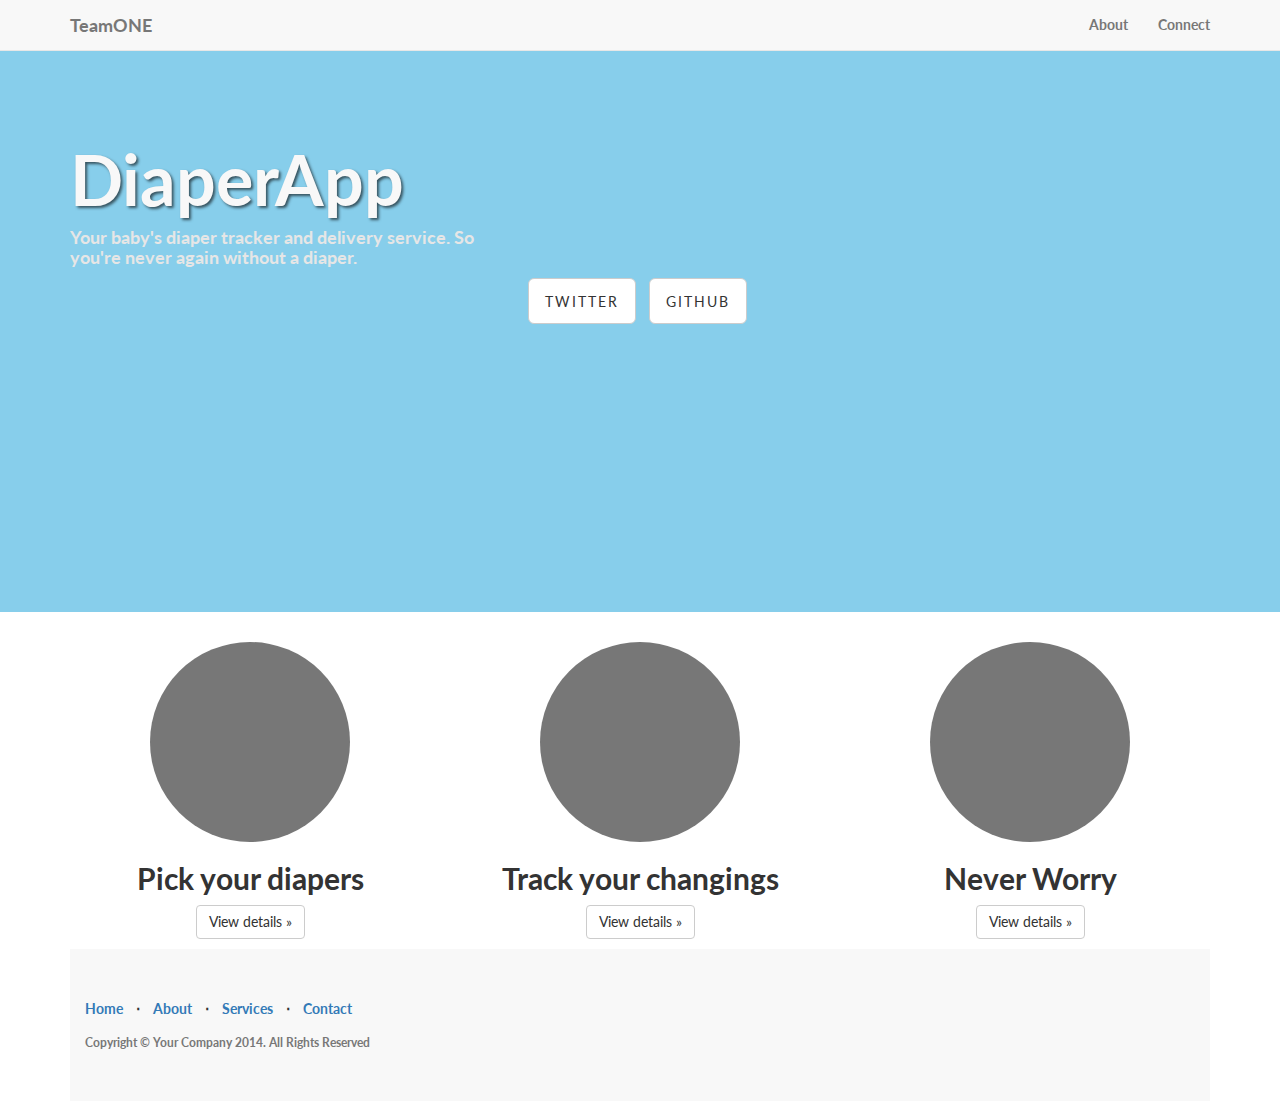
==== LandingPage/index.html @ b8ff1bfa "Initial Website Commit" ====
<!DOCTYPE html>
<html lang="en">

<head>

    <meta charset="utf-8">
    <meta http-equiv="X-UA-Compatible" content="IE=edge">
    <meta name="viewport" content="width=device-width, initial-scale=1">
    <meta name="description" content="">
    <meta name="author" content="">

    <title>DiaperApp</title>

    <!-- Bootstrap Core CSS -->
    <link href="css/bootstrap.min.css" rel="stylesheet">

    <!-- Custom CSS -->
    <link href="css/landing-page.css" rel="stylesheet">
    
    <!-- Custom Fonts -->
    <link href="font-awesome/css/font-awesome.min.css" rel="stylesheet" type="text/css">
    <link href="http://fonts.googleapis.com/css?family=Lato:300,400,700,300italic,400italic,700italic" rel="stylesheet" type="text/css">

    <!-- HTML5 Shim and Respond.js IE8 support of HTML5 elements and media queries -->
    <!-- WARNING: Respond.js doesn't work if you view the page via file:// -->
    <!--[if lt IE 9]>
        <script src="https://oss.maxcdn.com/libs/html5shiv/3.7.0/html5shiv.js"></script>
        <script src="https://oss.maxcdn.com/libs/respond.js/1.4.2/respond.min.js"></script>
    <![endif]-->

</head>

<body>

    <!-- Navigation -->
    <nav class="navbar navbar-default navbar-fixed-top" role="navigation">
        <div class="container">
            <!-- Brand and toggle get grouped for better mobile display -->
            <div class="navbar-header">
                <button type="button" class="navbar-toggle" data-toggle="collapse" data-target="#bs-example-navbar-collapse-1">
                    <span class="sr-only">Toggle navigation</span>
                    <span class="icon-bar"></span>
                    <span class="icon-bar"></span>
                    <span class="icon-bar"></span>
                </button>
                <a class="navbar-brand" href="#">TeamONE</a>
            </div>
            <!-- Collect the nav links, forms, and other content for toggling -->
            <div class="collapse navbar-collapse" id="bs-example-navbar-collapse-1">
                <ul class="nav navbar-nav navbar-right">
                    <li>
                        <a href="#">About</a>
                    </li>
                    <li>
                        <a href="#">Connect</a>
                    </li>
                </ul>
            </div>
            <!-- /.navbar-collapse -->
        </div>
        <!-- /.container -->
    </nav>

    <!-- Header -->
    <div class="intro-header">

        <div class="container">

            <div class="row">
                <div class="col-lg-12">
                    <div class="intro-message">
                        <h1>DiaperApp</h1>
                        <h4>Your baby's diaper tracker and delivery service. So you're never again without a diaper.</h4>
                        <ul class="list-inline intro-social-buttons">
                            <li>
                                <a href="https://twitter.com/SBootstrap" class="btn btn-default btn-lg"><i class="fa fa-twitter fa-fw"></i> <span class="network-name">Twitter</span></a>
                            </li>
                            <li>
                                <a href="https://github.com/IronSummitMedia/startbootstrap" class="btn btn-default btn-lg"><i class="fa fa-github fa-fw"></i> <span class="network-name">Github</span></a>
                            </li>
                        </ul>
                    </div>
                </div>
            </div>

        </div>
        <!-- /.container -->

    </div>
    <!-- /.intro-header -->

    <!-- Page Content -->
<div class="container marketing">

      <!-- Three columns of text below the carousel -->
      <div class="row">
        <div class="col-lg-4">
          <img class="img-circle" src="[data-uri]" alt="Generic placeholder image" style="width: 200px; height: 200px;">
          <h2>Pick your diapers</h2>
          <p><a class="btn btn-default" href="#" role="button">View details &raquo;</a></p>
        </div><!-- /.col-lg-4 -->
        <div class="col-lg-4">
          <img class="img-circle" src="[data-uri]" alt="Generic placeholder image" style="width: 200px; height: 200px;">
          <h2>Track your changings</h2>
          <p><a class="btn btn-default" href="#" role="button">View details &raquo;</a></p>
        </div><!-- /.col-lg-4 -->
        <div class="col-lg-4">
          <img class="img-circle" src="[data-uri]" alt="Generic placeholder image" style="width: 200px; height: 200px;">
          <h2>Never Worry</h2>
          
          <p><a class="btn btn-default" href="#" role="button">View details &raquo;</a></p>
        </div><!-- /.col-lg-4 -->
      </div><!-- /.row -->


    <!-- /.banner -->

    <!-- Footer -->
    <footer>
        <div class="container">
            <div class="row">
                <div class="col-lg-12">
                    <ul class="list-inline">
                        <li>
                            <a href="#home">Home</a>
                        </li>
                        <li class="footer-menu-divider">&sdot;</li>
                        <li>
                            <a href="#about">About</a>
                        </li>
                        <li class="footer-menu-divider">&sdot;</li>
                        <li>
                            <a href="#services">Services</a>
                        </li>
                        <li class="footer-menu-divider">&sdot;</li>
                        <li>
                            <a href="#contact">Contact</a>
                        </li>
                    </ul>
                    <p class="copyright text-muted small">Copyright &copy; Your Company 2014. All Rights Reserved</p>
                </div>
            </div>
        </div>
    </footer>

    <!-- jQuery -->
    <script src="js/jquery.js"></script>

    <!-- Bootstrap Core JavaScript -->
    <script src="js/bootstrap.min.js"></script>

</body>

</html>
---- LandingPage/css/landing-page.css ----
/*!
 * Start Bootstrap - Landing Page Bootstrap Theme (http://startbootstrap.com)
 * Code licensed under the Apache License v2.0.
 * For details, see http://www.apache.org/licenses/LICENSE-2.0.
 */

/*Custom CSS*/
.col-lg-4 {
    text-align: center;
}
.marketing {
    padding-top: 30px;
}

body,
html {
    width: 100%;
    height: 100%;
}

body,
h1,
h2,
h3,
h4,
h5,
h6 {
    font-family: "Lato","Helvetica Neue",Helvetica,Arial,sans-serif;
    font-weight: 700;
}

.lead {
    font-size: 18px;
    font-weight: 400;
}

.intro-header {
    padding-top: 50px; /* If you're making other pages, make sure there is 50px of padding to make sure the navbar doesn't overlap content! */
    padding-bottom: 50px;
    text-align: center;
    color: #f8f8f8;
    background-color: skyblue;
    background-size: cover;
}

.intro-message {
    position: relative;
    padding-top: 8%;
    padding-bottom: 20%;
}

.intro-message > h1 {
    margin: 0;
    text-shadow: 2px 2px 3px rgba(0,0,0,0.6);
    text-align: left;
    font-size: 5em;
}

.intro-divider {
    width: 400px;
    border-top: 1px solid #f8f8f8;
    border-bottom: 1px solid rgba(0,0,0,0.2);
}

.intro-message > h4 {
    color: #E6E6E6;
    width: 40%;
    text-align: left;
}
.intro-message > btn {
    vertical-align: bottom;
}

@media(max-width:767px) {
    .intro-message {
        padding-bottom: 15%;
    }

    .intro-message > h1 {
        font-size: 3em;
    }

    ul.intro-social-buttons > li {
        display: block;
        margin-bottom: 20px;
        padding: 0;
    }

    ul.intro-social-buttons > li:last-child {
        margin-bottom: 0;
    }

    .intro-divider {
        width: 100%;
    }
}

.network-name {
    text-transform: uppercase;
    font-size: 14px;
    font-weight: 400;
    letter-spacing: 2px;
}

.content-section-a {
    padding: 50px 0;
    background-color: #f8f8f8;
}

.content-section-b {
    padding: 50px 0;
    border-top: 1px solid #e7e7e7;
    border-bottom: 1px solid #e7e7e7;
}

.section-heading {
    margin-bottom: 30px;
}

.section-heading-spacer {
    float: left;
    width: 200px;
    border-top: 3px solid #e7e7e7;
}

.banner {
    padding: 100px 0;
    color: #f8f8f8;
    background: url(../img/banner-bg.jpg) no-repeat center center;
    background-size: cover;
}

.banner h2 {
    margin: 0;
    text-shadow: 2px 2px 3px rgba(0,0,0,0.6);
    font-size: 3em;
}

.banner ul {
    margin-bottom: 0;
}

.banner-social-buttons {
    float: right;
    margin-top: 0;
}

@media(max-width:1199px) {
    ul.banner-social-buttons {
        float: left;
        margin-top: 15px;
    }
}

@media(max-width:767px) {
    .banner h2 {
        margin: 0;
        text-shadow: 2px 2px 3px rgba(0,0,0,0.6);
        font-size: 3em;
    }

    ul.banner-social-buttons > li {
        display: block;
        margin-bottom: 20px;
        padding: 0;
    }

    ul.banner-social-buttons > li:last-child {
        margin-bottom: 0;
    }
}

footer {
    padding: 50px 0;
    background-color: #f8f8f8;
}

p.copyright {
    margin: 15px 0 0;
}
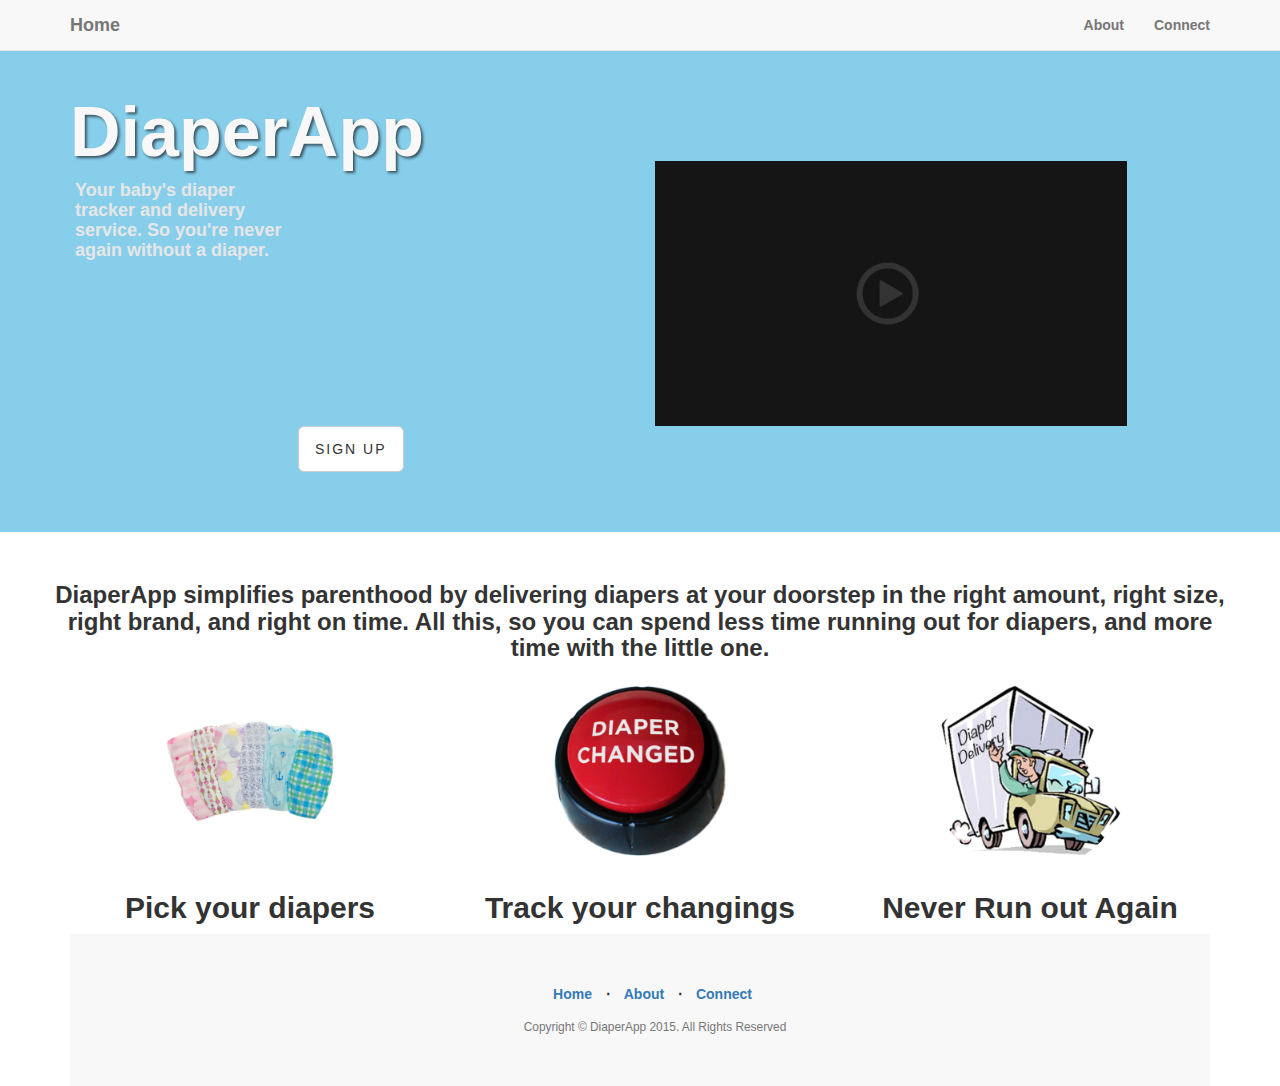
==== commit 396824d7: "Pushed all updates to NuventionWeb github" ====
--- a/LandingPage/index.html
+++ b/LandingPage/index.html
@@ -16,10 +16,6 @@
 
     <!-- Custom CSS -->
     <link href="css/landing-page.css" rel="stylesheet">
-    
-    <!-- Custom Fonts -->
-    <link href="font-awesome/css/font-awesome.min.css" rel="stylesheet" type="text/css">
-    <link href="http://fonts.googleapis.com/css?family=Lato:300,400,700,300italic,400italic,700italic" rel="stylesheet" type="text/css">
 
     <!-- HTML5 Shim and Respond.js IE8 support of HTML5 elements and media queries -->
     <!-- WARNING: Respond.js doesn't work if you view the page via file:// -->
@@ -43,16 +39,16 @@
                     <span class="icon-bar"></span>
                     <span class="icon-bar"></span>
                 </button>
-                <a class="navbar-brand" href="#">TeamONE</a>
+                <a class="navbar-brand" href="index.html">Home</a>
             </div>
             <!-- Collect the nav links, forms, and other content for toggling -->
             <div class="collapse navbar-collapse" id="bs-example-navbar-collapse-1">
                 <ul class="nav navbar-nav navbar-right">
                     <li>
-                        <a href="#">About</a>
+                        <a href="about.html">About</a>
                     </li>
                     <li>
-                        <a href="#">Connect</a>
+                        <a href="connect.html">Connect</a>
                     </li>
                 </ul>
             </div>
@@ -67,22 +63,22 @@
         <div class="container">
 
             <div class="row">
-                <div class="col-lg-12">
+                <div class="col-md-6">
                     <div class="intro-message">
                         <h1>DiaperApp</h1>
                         <h4>Your baby's diaper tracker and delivery service. So you're never again without a diaper.</h4>
-                        <ul class="list-inline intro-social-buttons">
+                        
+                    </div>
+                </div>
+                <div class="col-md-6">
+                <img id="video" src="images/video.jpg" style="height: 85%; width: 85%;">
+                </div>
+            </div>
+<ul class="list-inline intro-social-buttons">
                             <li>
-                                <a href="https://twitter.com/SBootstrap" class="btn btn-default btn-lg"><i class="fa fa-twitter fa-fw"></i> <span class="network-name">Twitter</span></a>
-                            </li>
-                            <li>
-                                <a href="https://github.com/IronSummitMedia/startbootstrap" class="btn btn-default btn-lg"><i class="fa fa-github fa-fw"></i> <span class="network-name">Github</span></a>
+                                <a href="connect.html" class="btn btn-default btn-lg"><i class="fa fa-twitter fa-fw"></i> <span class="network-name">Sign Up</span></a>
                             </li>
                         </ul>
-                    </div>
-                </div>
-            </div>
-
         </div>
         <!-- /.container -->
 
@@ -94,21 +90,22 @@
 
       <!-- Three columns of text below the carousel -->
       <div class="row">
-        <div class="col-lg-4">
-          <img class="img-circle" src="[data-uri]" alt="Generic placeholder image" style="width: 200px; height: 200px;">
+          <h3 style="align:center; text-align:center;">DiaperApp simplifies parenthood by delivering  diapers at your doorstep in the right amount, right size, right brand, and right on time. All this, so you can spend less time running out for diapers, and more time with the little one.</h3>
+        <div class="col-md-4">
+          <img class="img-circle" src="images/diapers.png" alt="Diapers Image" style="width: 200px; height: 200px;">
           <h2>Pick your diapers</h2>
-          <p><a class="btn btn-default" href="#" role="button">View details &raquo;</a></p>
+          <!--<p><a class="btn btn-default" href="#" role="button">View details &raquo;</a></p>-->
         </div><!-- /.col-lg-4 -->
-        <div class="col-lg-4">
-          <img class="img-circle" src="[data-uri]" alt="Generic placeholder image" style="width: 200px; height: 200px;">
+        <div class="col-md-4">
+          <img class="img-circle" src="images/button.png" alt="Button Image" style="width: 200px; height: 200px;">
           <h2>Track your changings</h2>
-          <p><a class="btn btn-default" href="#" role="button">View details &raquo;</a></p>
+          <!--<p><a class="btn btn-default" href="#" role="button">View details &raquo;</a></p>-->
         </div><!-- /.col-lg-4 -->
-        <div class="col-lg-4">
-          <img class="img-circle" src="[data-uri]" alt="Generic placeholder image" style="width: 200px; height: 200px;">
-          <h2>Never Worry</h2>
+        <div class="col-md-4">
+          <img class="img-circle" src="images/truck.png" alt="Delivery Truck Image" style="width: 200px; height: 200px;">
+          <h2>Never Run out Again</h2>
           
-          <p><a class="btn btn-default" href="#" role="button">View details &raquo;</a></p>
+          <!--<p><a class="btn btn-default" href="#" role="button">View details &raquo;</a></p>-->
         </div><!-- /.col-lg-4 -->
       </div><!-- /.row -->
 
@@ -122,22 +119,18 @@
                 <div class="col-lg-12">
                     <ul class="list-inline">
                         <li>
-                            <a href="#home">Home</a>
+                            <a href="index.html">Home</a>
                         </li>
                         <li class="footer-menu-divider">&sdot;</li>
                         <li>
-                            <a href="#about">About</a>
+                            <a href="about.html">About</a>
                         </li>
                         <li class="footer-menu-divider">&sdot;</li>
                         <li>
-                            <a href="#services">Services</a>
-                        </li>
-                        <li class="footer-menu-divider">&sdot;</li>
-                        <li>
-                            <a href="#contact">Contact</a>
+                            <a href="connect.html">Connect</a>
                         </li>
                     </ul>
-                    <p class="copyright text-muted small">Copyright &copy; Your Company 2014. All Rights Reserved</p>
+                    <p class="copyright text-muted small">Copyright &copy; DiaperApp 2015. All Rights Reserved</p>
                 </div>
             </div>
         </div>
--- a/LandingPage/css/landing-page.css
+++ b/LandingPage/css/landing-page.css
@@ -10,6 +10,25 @@
 }
 .marketing {
     padding-top: 30px;
+}
+.intro-social-buttons {
+    text-align: left;
+    padding-left: 20%;
+}
+
+#video {
+    padding-top: 20%;
+}
+h2 {
+    text-align: center;
+}
+.img-circle {
+    display: block;
+    margin-left: auto;
+    margin-right: auto;
+}
+p {
+    font-weight: 300;
 }
 
 body,
@@ -27,6 +46,7 @@
 h6 {
     font-family: "Lato","Helvetica Neue",Helvetica,Arial,sans-serif;
     font-weight: 700;
+    text-align: center;
 }
 
 .lead {
@@ -37,7 +57,7 @@
 .intro-header {
     padding-top: 50px; /* If you're making other pages, make sure there is 50px of padding to make sure the navbar doesn't overlap content! */
     padding-bottom: 50px;
-    text-align: center;
+    text-align: left;
     color: #f8f8f8;
     background-color: skyblue;
     background-size: cover;
@@ -46,7 +66,7 @@
 .intro-message {
     position: relative;
     padding-top: 8%;
-    padding-bottom: 20%;
+    padding-bottom: 5%;
 }
 
 .intro-message > h1 {
@@ -66,14 +86,18 @@
     color: #E6E6E6;
     width: 40%;
     text-align: left;
+    margin-left: 5px;
 }
 .intro-message > btn {
     vertical-align: bottom;
 }
 
 @media(max-width:767px) {
+    #video {
+    padding-top: 0%;
+}
     .intro-message {
-        padding-bottom: 15%;
+        padding-bottom: 5%;
     }
 
     .intro-message > h1 {
